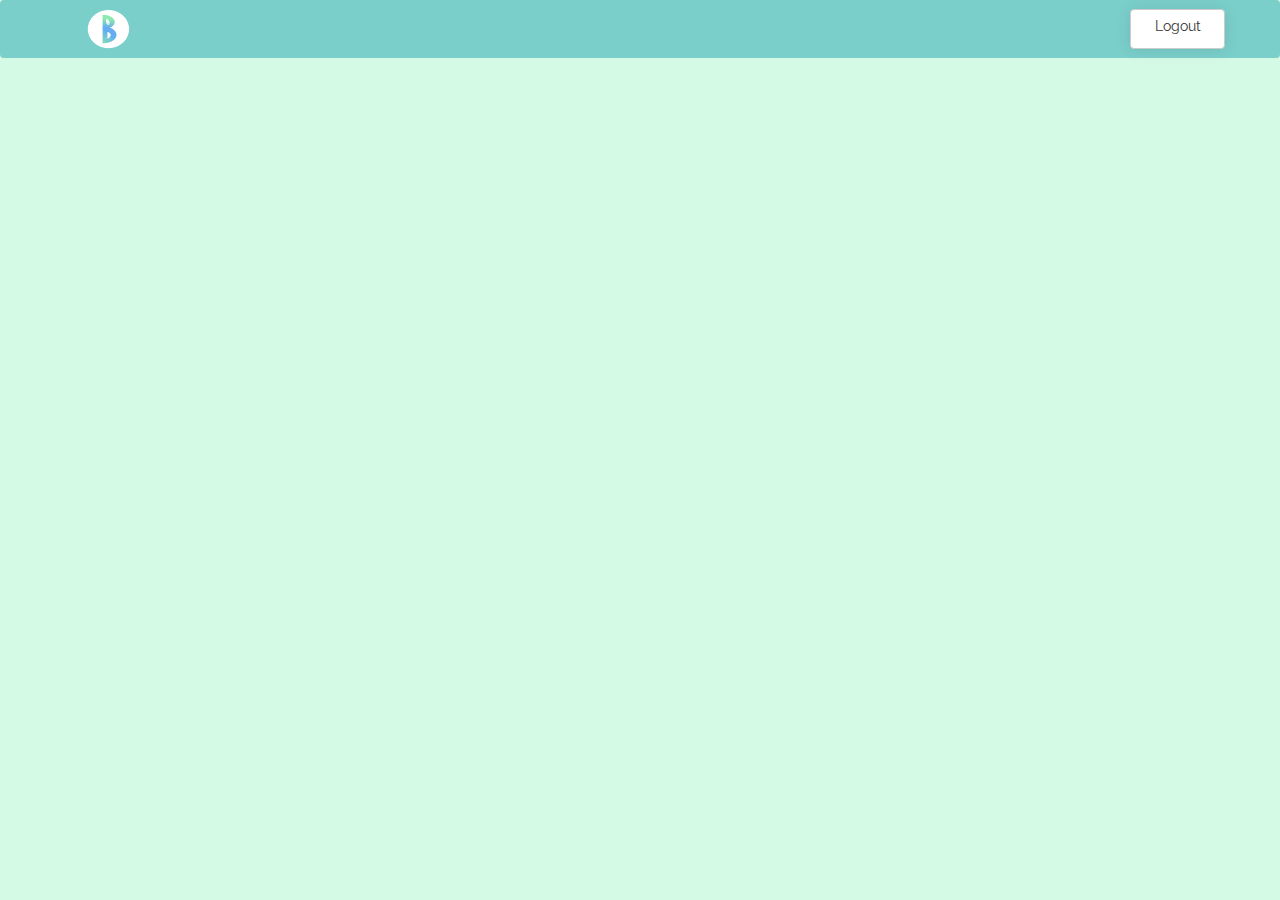
==== dashboard.html @ 306c0565 "Add files via upload" ====
<html>
  <head>
    <title> Bangka | Log In </title>

    <link rel="stylesheet" type="text/css" href="style.css">

    <link rel="icon" href="Design/Logo Icon.png" type="image/icon type">
    <meta charset="UTF-8">
    <meta name="viewport" content="width=device-width; initial-scale=1.0; maximum-scale=1.0;">

    <link rel="preconnect" href="https://fonts.gstatic.com">
    <link href="https://fonts.googleapis.com/css2?family=Raleway&display=swap" rel="stylesheet">

    <link rel="stylesheet" href="https://maxcdn.bootstrapcdn.com/bootstrap/3.4.1/css/bootstrap.min.css">


  </head>
  <body style="background-color: #d4f9e4;">

    <header>
     <nav class="navbar navbar-custom fixed-top py-lg-0">
       <div class="container">
         <div class="navbar-header">
           <a href="dashboard.html"><img class="logo" src="Design/Logo Icon.png"></a>
         </div>

         <div>
            <a href="login.html" class="button btn btn-default navbar-btn navbar-right" role="button">Logout</a>
         </div>

        </div>
     </nav>
   </header>

   <script src="https://code.jquery.com/jquery-3.2.1.slim.min.js" integrity="sha384-KJ3o2DKtIkvYIK3UENzmM7KCkRr/rE9/Qpg6aAZGJwFDMVNA/GpGFF93hXpG5KkN" crossorigin="anonymous"></script>
   <script src="https://cdnjs.cloudflare.com/ajax/libs/popper.js/1.12.9/umd/popper.min.js" integrity="sha384-ApNbgh9B+Y1QKtv3Rn7W3mgPxhU9K/ScQsAP7hUibX39j7fakFPskvXusvfa0b4Q" crossorigin="anonymous"></script>
   <script src="https://maxcdn.bootstrapcdn.com/bootstrap/4.0.0/js/bootstrap.min.js" integrity="sha384-JZR6Spejh4U02d8jOt6vLEHfe/JQGiRRSQQxSfFWpi1MquVdAyjUar5+76PVCmYl" crossorigin="anonymous"></script>
 </body>
</html>
---- style.css ----
*{
  margin: 0;
  padding: 0;
}

html,body{
  width: 100%; height: 100%; margin: 0px; padding: 0px; overflow-x: hidden;
}


.header{
  height: 100vh;
}

.navbar{
  width: 100vw;
}

.navbar-header{
  flex-wrap: nowrap;
}

.navbar-custom{
  background-color: #7ACFCB
}

.logo
{
  height: 56px;
  padding: 2px 10px;
}

.button {
  width: 95px;
  height: 40px;
  font-family: "Raleway", sans-serif;
  font-size: 10px;
  font-weight: 400;
  border-radius: 45px;
  box-shadow: 0px 1px 15px rgba(0, 0, 0, 0.1);
  }

.center
{
  display: block;
  margin-left: auto;
  margin-right: auto;
  width: 50%;
}

.flex-container {
  display: flex;
  flex-wrap: nowrap;
}

.box {
  width: 50%;
  margin: auto;
  text-align: center;
  line-height: 50px;
  font-size: 2vh;
  font-family: "Raleway", sans-serif;
  font-weight: 400;
}

.two{
  background-color: #CCF0EF;
}

.two-title {
  text-align: center;
  font-family: "Raleway", sans-serif;
  font-size: 8vh;
  color: #2E5D87;
  font-weight: 700;
}

.log-in {
  text-align: center;
  font-family: "Raleway", sans-serif;
  font-size: 4.5vh;
  color: #818381;
  font-weight: 700;
}

.form-group {
  font-family: "Raleway", sans-serif;
  color: #818381;
}

.forgot {
  text-align: center;
  font-family: "Raleway", sans-serif;
  color: #818381;
}

.two-description{
  text-align: center;
  font-family: "Raleway", sans-serif;
  font-size: 3vh;
  line-height: 25px;
  color: #2E5D87;
  font-weight: 700;
}

.two-exp{
  text-align: center;
  font-family: "Raleway", sans-serif;
  font-size: 2vh;
  line-height: 25px;
  color: #2E5D87;
}

.row {
  display: flex;
}

.column {
  flex: 33.33%;
  padding: 5px;
}

.table {
  width: 100%;
  text-align: center;
  font-family: "Raleway", sans-serif;
  font-size: 2vh;
  line-height: 25px;
  color: #2E5D87;
  font-weight: bold;
}

.login-button {
  background-color: #7ACFCB;
  width: 95px;
  height: 40px;
  font-family: "Raleway", sans-serif;
  font-size: 10px;
  font-weight: 400;
  border-radius: 45px;
  box-shadow: 0px 1px 15px rgba(0, 0, 0, 0.1);
  align-content: center;
  }

  .popup {
    position: relative;
    display: inline-block;
    cursor: pointer;
    -webkit-user-select: none;
    -moz-user-select: none;
    user-select: none;
  }

  .popup .popuptext {
    visibility: hidden;
    width: 160px;
    background-color: #555;
    color: #fff;
    text-align: center;
    border-radius: 6px;
    padding: 8px 0;
    position: absolute;
    z-index: 1;
    bottom: 125%;
    left: 50%;
    margin-left: -80px;
  }

  .popup .popuptext::after {
    content: "";
    position: absolute;
    top: 100%;
    left: 50%;
    margin-left: -5px;
    border-width: 5px;
    border-style: solid;
    border-color: #555 transparent transparent transparent;
  }

  .popup .show {
    visibility: visible;
    -webkit-animation: fadeIn 1s;
    animation: fadeIn 1s
  }

  @-webkit-keyframes fadeIn {
    from {opacity: 0;}
    to {opacity: 1;}
  }

  @keyframes fadeIn {
    from {opacity: 0;}
    to {opacity:1 ;}
  }


.site-footer
{
  background-color:#2E5D87;
  padding:45px 0 20px;
  font-size:15px;
  font-family: "Raleway", sans-serif;
  line-height:24px;
  color:#FFFFFF;
}


.site-footer h6
{
  color:#fff;
  font-size:24px;
  margin-top:5px;
  letter-spacing:2px
}

.site-footer a
{
  color:#7ACFCB;
}


.copyright-text
{
  margin:0
}

@media (max-width:991px)
{
  .site-footer [class^=col-]
  {
    margin-bottom:30px
  }
}
@media (max-width:767px)
{
  .site-footer
  {
    padding-bottom:0
  }
  .site-footer .copyright-text,.site-footer
  {
    text-align:center
  }
}
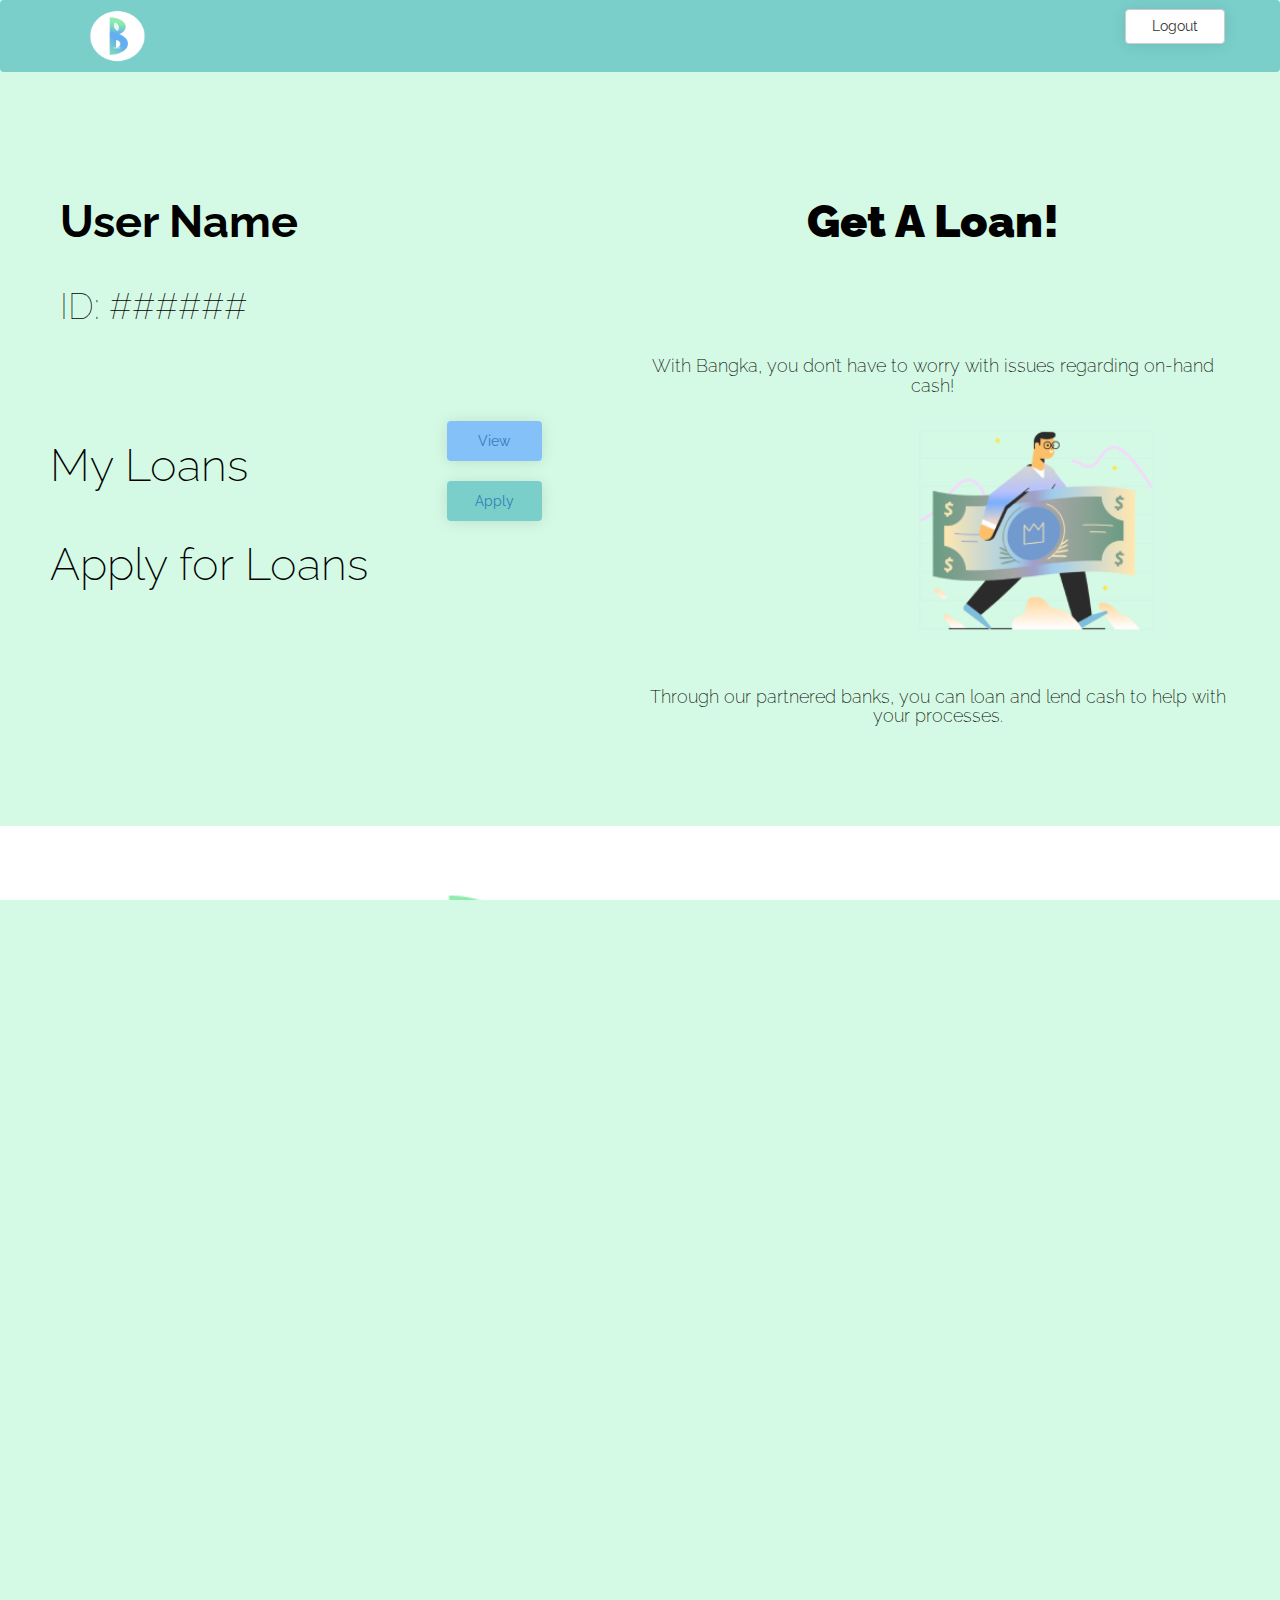
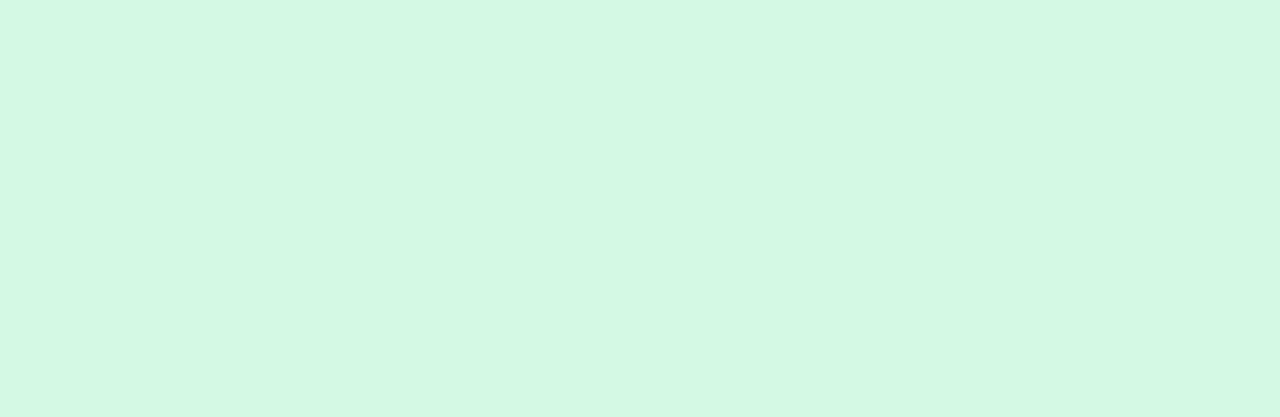
==== commit 249927fb: "new files" ====
--- a/dashboard.html
+++ b/dashboard.html
@@ -1,6 +1,6 @@
 <html>
   <head>
-    <title> Bangka | Log In </title>
+    <title> Bangka | Home </title>
 
     <link rel="stylesheet" type="text/css" href="style.css">
 
@@ -27,13 +27,145 @@
          <div>
             <a href="login.html" class="button btn btn-default navbar-btn navbar-right" role="button">Logout</a>
          </div>
-
-        </div>
+      </div>
      </nav>
    </header>
+  <br>
+  <br>
+  <br>
+  <br>
+  <div class="container">
+  <div class="row">
+    <div class="column">
+      <h2 class="dbh2left"><b> User Name </b></h2></div>
+    <div class="column">
+  <h2 class="dbh2right"> Get A Loan! </h2></div></div>
+  <div class="row">
+    <div class="column">
+  <h3 class="dbh2leftid">ID: ######</h3></div>
+  <div class="column">
+    <h4>  </h4></div></div>
+  <div class="row">
+    <div class="column">
+    <h4> </h4></div>
+    <div class="column">
+  <h5 class="dbh5right"> With Bangka, you don’t have to worry with issues
+  regarding on-hand cash! </h5></div></div>
+  <div class="row">
+    <div class="column">
+      <div class="row">
+        <div class="column">
+            <h2 class="dbh2leftlite"> My Loans
+            <br>
+            <br>
+            Apply for Loans</h2></div>
+        <div class="column">
+            <a href="my-loans.html" class="btn view-button">View</a>
+            <br>
+            <br>
+            <a href="forms.html" class="btn apply-button">Apply</a></div>
+    <div class="column">
+  <img src="Design/Illustrations/4.png" alt="4" style="width:70%"  class="center"></div></div>
+    <div class="row">
+      <div class="column">
+        <h2> <h2></div>
+      <div class="column">
+      <h5 class="dbh5right"> Through our partnered banks, you can loan and lend cash to help with your processes. </h></div></div>
 
-   <script src="https://code.jquery.com/jquery-3.2.1.slim.min.js" integrity="sha384-KJ3o2DKtIkvYIK3UENzmM7KCkRr/rE9/Qpg6aAZGJwFDMVNA/GpGFF93hXpG5KkN" crossorigin="anonymous"></script>
-   <script src="https://cdnjs.cloudflare.com/ajax/libs/popper.js/1.12.9/umd/popper.min.js" integrity="sha384-ApNbgh9B+Y1QKtv3Rn7W3mgPxhU9K/ScQsAP7hUibX39j7fakFPskvXusvfa0b4Q" crossorigin="anonymous"></script>
-   <script src="https://maxcdn.bootstrapcdn.com/bootstrap/4.0.0/js/bootstrap.min.js" integrity="sha384-JZR6Spejh4U02d8jOt6vLEHfe/JQGiRRSQQxSfFWpi1MquVdAyjUar5+76PVCmYl" crossorigin="anonymous"></script>
+</div>
+</div>
+</div>
+
+<br>
+<br>
+<br>
+<br>
+        <div class="three">
+        <div class="container">
+      <br>
+      <br>
+      <br>
+          <div class="container two-title">
+
+          <img src="Design/Logo Full.png" alt="Bangka" class="img-responsive center">
+          <p>Partner Banks</p>
+        </div>
+        <br>
+        <br>
+        <div class="row">
+          <div class="column">
+            <img src="Banks/san-leonardo.jpg" alt="2" style="width:100%" class=img-responsive center>
+          </div>
+
+          <div class="column">
+            <img src="Banks/gm bank.png" alt="3" style="width:90%" class=img-responsive center>
+          </div>
+
+          <div class="column">
+            <img src="Banks/jaen.jfif" alt="4" style="width:100%" class=img-responsive center>
+          </div>
+          <div class="column">
+            <img src="Banks/bank-blank.png" alt="4" style="width:100%" class=img-responsive center>
+          </div>
+        </div>
+
+        <div class="row">
+          <div class="column two-description">
+            <a href="https://www.nrbsl.com/">New Rural Bank of San Leonardo, Inc.</a>
+          </div>
+          <div class="column two-description">
+            <a href="https://www.gmbank.com.ph/">GM Bank of Luzon, Inc.</a>
+          </div>
+          <div class="column two-description">
+            <a href="https://www.facebook.com/Rural-Bank-of-Jaen-Inc-314367445278670/">Rural Bank of Jaen, Inc.</a>
+          </div>
+          <div class="column two-description">
+            Add Bank
+          </div>
+        </div>
+      </div>
+<br>
  </body>
+<br>
+<br>
+ <footer class="site-footer">
+       <div class="container">
+         <div class="row">
+           <div class="col-sm-12 col-md-6">
+             <h6>Contact Us</h6>
+             <p class="text-justify">Email: info@bangka.com</p>
+             <p class="text-justify">Tel No. 3333333</p>
+             <p class="text-justify">Address: Katipunan Avenue, Quezon City</p>
+
+           </div>
+
+           <div class="col-xs-6 col-md-3">
+             <h6>Our Partners</h6>
+               <p class="text-justify">
+             <a href="https://pearlpay.com/">PearlPay</a>
+             <br>
+             <a href="https://www.nrbsl.com/">New Rural Bank of San Leonardo, Inc.</a>
+             <br>
+             <a href="https://www.gmbank.com.ph/">GM Bank of Luzon, Inc.</a>
+             <br>
+             <a href="https://www.facebook.com/Rural-Bank-of-Jaen-Inc-314367445278670/">Rural Bank of Jaen, Inc.</a>
+
+           </p>
+           </div>
+         </div>
+
+         <hr>
+       </div>
+       <div class="container">
+         <div class="row">
+           <div class="col-md-8 col-sm-6 col-xs-12">
+             <p class="copyright-text">&copy; 2020
+          <a href="#">Bangka</a>. Regulated by the <a href="https://www.bsp.gov.ph/">Bangko Sentral Ng Pilipinas.</a>
+             </p>
+           </div>
+         </div>
+       </div>
+ </footer>
+
+
 </html>
--- a/style.css
+++ b/style.css
@@ -26,18 +26,19 @@
 
 .logo
 {
-  height: 56px;
-  padding: 2px 10px;
+  height: 70px;
+  padding: 1px 10px;
 }
 
 .button {
-  width: 95px;
-  height: 40px;
+  width: 100px;
+  height: 35px;
   font-family: "Raleway", sans-serif;
   font-size: 10px;
   font-weight: 400;
   border-radius: 45px;
   box-shadow: 0px 1px 15px rgba(0, 0, 0, 0.1);
+  margin: 1px;
   }
 
 .center
@@ -74,7 +75,9 @@
   color: #2E5D87;
   font-weight: 700;
 }
-
+.three{
+  background-color: #FFFFFF;
+}
 .log-in {
   text-align: center;
   font-family: "Raleway", sans-serif;
@@ -111,6 +114,52 @@
   color: #2E5D87;
 }
 
+#db-boxes{
+  position: relative;
+  border-radius: 8px;
+  background-color: #FFFFFF;
+  padding: 20px;
+  width: 1000px;
+  height: 550px;
+  margin-left: auto;
+  margin-right: auto;
+  box-shadow: 0px 1px 15px rgba(0, 0, 0, 0.1);
+  top: 10;
+}
+
+#formboxes{
+  position: relative;
+  border-radius: 8px;
+  background-color: #FFFFFF;
+  padding: 20px;
+  width: 700px;
+  height: 3000px;
+  margin-left: auto;
+  margin-right: auto;
+  box-shadow: 0px 1px 15px rgba(0, 0, 0, 0.1);
+}
+
+.vertical{
+  border-left: 6px solid black;
+  height: 200px;
+  position:absolute;
+  left: 50%;
+  padding: 1px;
+}
+
+.alignleft{
+  float: left;
+}
+
+.alignright{
+  float:right;
+}
+
+
+.dbrow{
+  display: flex;
+  top: auto;
+}
 .row {
   display: flex;
 }
@@ -141,6 +190,117 @@
   box-shadow: 0px 1px 15px rgba(0, 0, 0, 0.1);
   align-content: center;
   }
+
+.dbh2left{
+  text-align: left;
+  font-family: "Raleway", sans-serif;
+  font-size: 5vh;
+  color: #000000;
+  font-weight: 1000;
+}
+
+.dbh2leftid{
+  text-align: left;
+  font-family: "Raleway", sans-serif;
+  font-size: 4vh;
+  color: #000000;
+  font-weight: 100;
+}
+
+.dbh2leftlite{
+  text-align: left;
+  font-family: "Raleway", sans-serif;
+  font-size: 5vh;
+  color: #000000;
+  font-weight: 200;
+}
+
+
+.dbh2right{
+  text-align: center;
+  font-family: "Raleway", sans-serif;
+  font-size: 5vh;
+  color: #000000;
+  font-weight: 1000;
+}
+
+.dbh5right{
+  text-align: center;
+  font-family: "Raleway", sans-serif;
+  font-size: 2vh;
+  color: #000000;
+  font-weight: 200;
+}
+
+.view-button {
+    background-color: #85C1F9;
+    width: 95px;
+    height: 40px;
+    font-family: "Raleway", sans-serif;
+    font-size: 10px;
+    font-weight: 400;
+    border-radius: 45px;
+    box-shadow: 0px 1px 15px rgba(0, 0, 0, 0.1);
+    align-content: center;
+    }
+
+.apply-button {
+    background-color: #7ACFCB;
+    width: 95px;
+    height: 40px;
+    font-family: "Raleway", sans-serif;
+    font-size: 10px;
+    font-weight: 400;
+    border-radius: 45px;
+    box-shadow: 0px 1px 15px rgba(0, 0, 0, 0.1);
+    align-content: center;
+}
+
+.formh2{
+  font-family: "Raleway", sans-serif;
+  font-size: 4vh;
+  color: #2E5D87;
+  font-weight: 700;
+}
+
+.formh3{
+  font-family: "Raleway", sans-serif;
+  font-size: 3vh;
+  color: #2E5D87;
+  font-weight: 700;
+}
+
+.formh6{
+  font-family: "Raleway", sans-serif;
+  font-size: 2vh;
+  color: #615F5F;
+  font-weight: 700;
+}
+
+.back-button {
+    background-color: #D6D3D3;
+    width: 95px;
+    height: 40px;
+    font-family: "Raleway", sans-serif;
+    font-size: 10px;
+    font-weight: 400;
+    border-radius: 45px;
+    box-shadow: 0px 1px 15px rgba(0, 0, 0, 0.1);
+    align-content: center;
+    }
+
+.submit-button {
+      background-color: #FFFFFF;
+      width: 95px;
+      height: 40px;
+      font-family: "Raleway", sans-serif;
+      font-size: 10px;
+      font-weight: 400;
+      border-radius: 45px;
+      box-shadow: 0px 1px 15px rgba(0, 0, 0, 0.1);
+      align-content: center;
+      }
+
 
   .popup {
     position: relative;
@@ -241,4 +401,3 @@
   {
     text-align:center
   }
-}
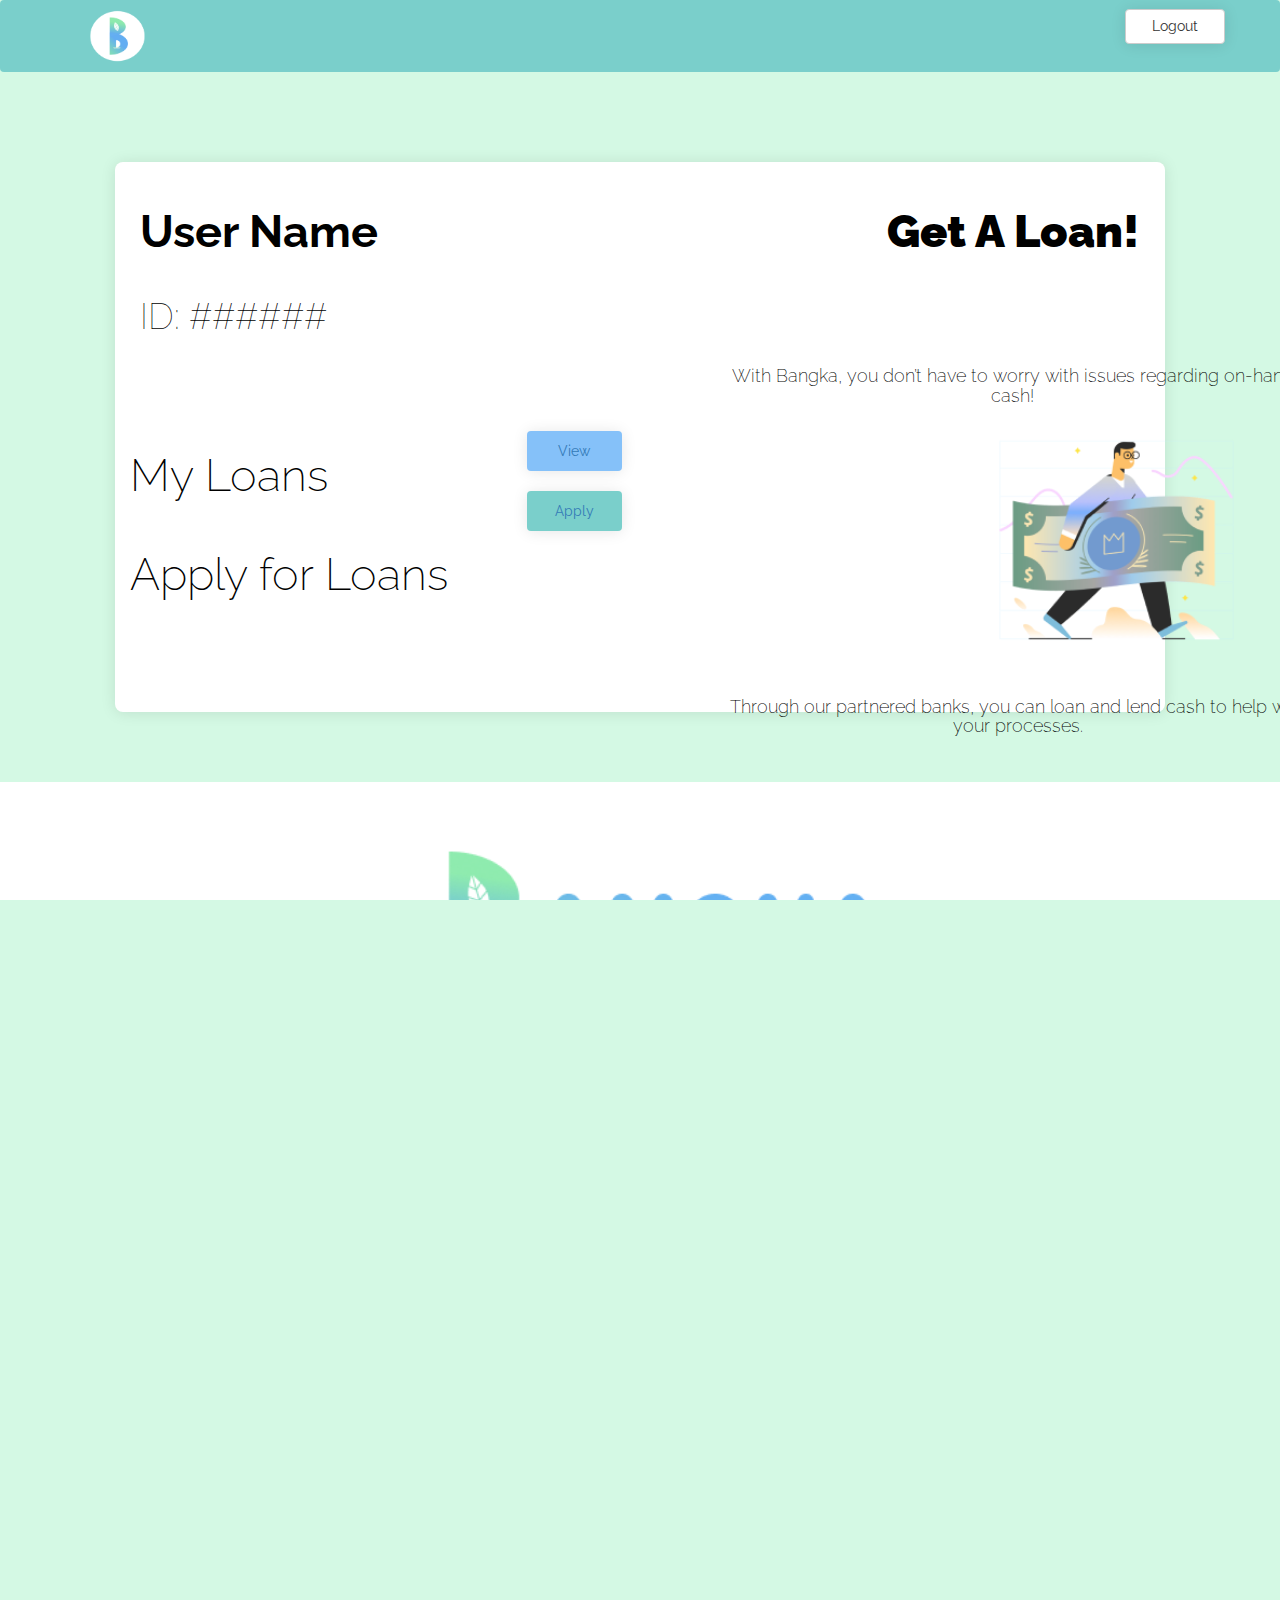
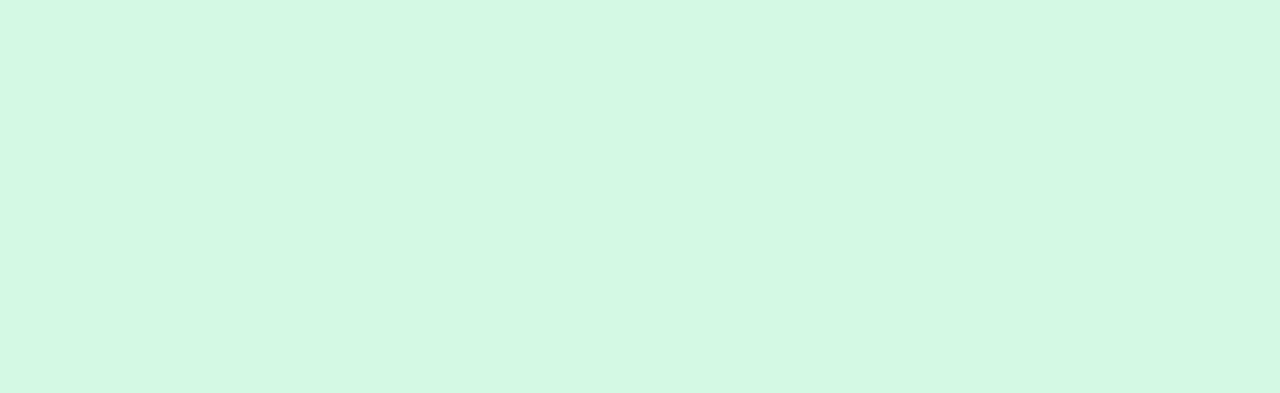
==== commit 2a59cd0e: "new" ====
--- a/dashboard.html
+++ b/dashboard.html
@@ -33,7 +33,7 @@
   <br>
   <br>
   <br>
-  <br>
+  <div id="boxes">
   <div class="container">
   <div class="row">
     <div class="column">
@@ -75,7 +75,7 @@
 </div>
 </div>
 </div>
-
+</div>
 <br>
 <br>
 <br>
@@ -136,6 +136,7 @@
              <p class="text-justify">Email: info@bangka.com</p>
              <p class="text-justify">Tel No. 3333333</p>
              <p class="text-justify">Address: Katipunan Avenue, Quezon City</p>
+             <a class="text-justify" href="https://www.facebook.com/Bangka-PH-105147214876448">Facebook   </a><a class="text-justify" href="https://www.instagram.com/bangka.official/">Instagram     </a><a class="text-justify" href="https://www.linkedin.com/company/bangka-official/">LinkedIn</a>
 
            </div>
 
--- a/style.css
+++ b/style.css
@@ -114,12 +114,12 @@
   color: #2E5D87;
 }
 
-#db-boxes{
+#boxes{
   position: relative;
   border-radius: 8px;
   background-color: #FFFFFF;
   padding: 20px;
-  width: 1000px;
+  width: 1050px;
   height: 550px;
   margin-left: auto;
   margin-right: auto;
@@ -228,6 +228,14 @@
   text-align: center;
   font-family: "Raleway", sans-serif;
   font-size: 2vh;
+  color: #000000;
+  font-weight: 200;
+}
+
+.loanh5small{
+  text-align: left;
+  font-family: "Raleway", sans-serif;
+  font-size: 3vh;
   color: #000000;
   font-weight: 200;
 }
